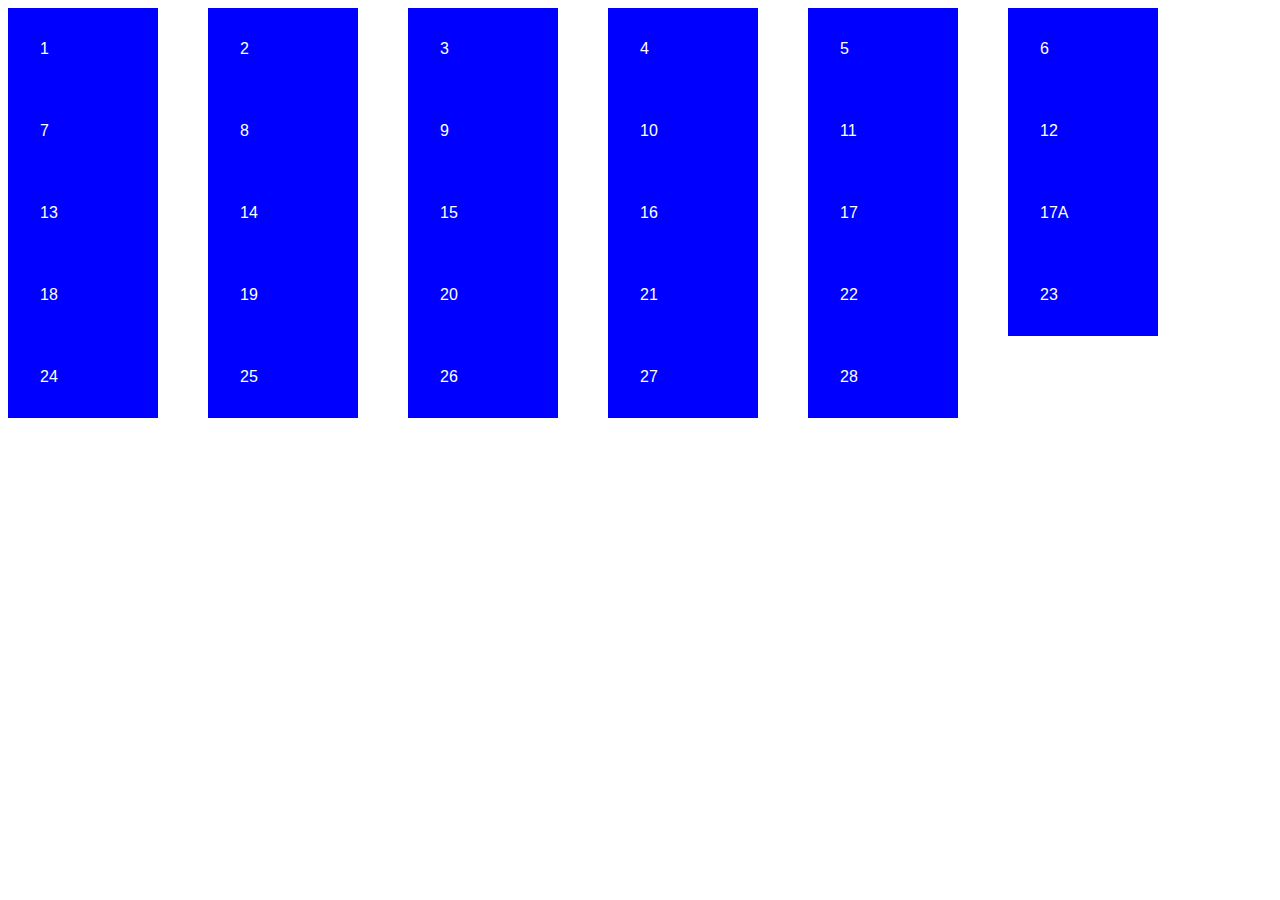
==== web/css/grid_2/index.html @ 71e6a1f3 "feat: adicionar layout de grid responsivo e nova galeria de itens" ====
<!DOCTYPE html>
<html lang="en">
<head>
  <meta charset="UTF-8">
  <meta name="viewport" content="width=device-width, initial-scale=1.0">
  <title>Exercício CSS Grid 02</title>
  <link rel="stylesheet" href="index.css" />
</head>
<body>
  <div class="galeria">
    <div class="item item1 c3 r1">1</div>
        <div class="item item2 c2 r2">2</div>
        <div class="item item3 c1 r2">3</div>
        <div class="item item4 c1 r1">4</div>
        <div class="item item5 c2 r1">5</div>
        <div class="item item6 c1 r1">6</div>
        <div class="item item7 c1 r3">7</div>
        <div class="item item8 c2 r1">8</div>
        <div class="item item9 c2 r2">9</div>
        <div class="item item10 c3 r1">10</div>
        <div class="item item11 c1 r1">11</div>
        <div class="item item12 c1 r1">12</div>
        <div class="item item13 c1 r1">13</div>
        <div class="item item14 c1 r2">14</div>
        <div class="item item15 c2 r2">15</div>
        <div class="item item16 c3 r1">16</div>
        <div class="item item17 c1 r1">17</div>
        <div class="item item17 c1 r1">17A</div>
        <div class="item item18 c2 r1">18</div>
        <div class="item item19 c1 r3">19</div>
        <div class="item item20 c1 r2">20</div>
        <div class="item item21 c1 r1">21</div>
        <div class="item item22 c2 r1">22</div>
        <div class="item item23 c3 r1">23</div>
        <div class="item item24 c2 r2">24</div>
        <div class="item item25 c2 r1">25</div>
        <div class="item item26 c1 r1">26</div>
        <div class="item item27 c1 r1">27</div>
        <div class="item item28 c3 r1">28</div>
  </div>
</body>
</html>
---- web/css/grid_2/index.css ----
.galeria {
  display: grid;
  /* grid-template-columns: repeat(auto-fill, 150px); FAZ TER VÁRIAS COLUNAS ATÉ PREENCHER A TELA*/
  /* grid-template-columns: repeat(auto-fit, 150px); LIMITA DE ACORDO COM A QUANTIDADE DE COMPONENTES*/
  /* grid-template-rows: repeat(7, 1fr); */
  grid-template-columns: repeat(auto-fill, minmax(150px, 200px));
  
}

.item {
  width: 150px;
  background-color: blue;
  color: #fff;
  box-sizing: border-box;
  padding: 32px;
  font-family: Arial, Helvetica, sans-serif;
}

.item4 {
  /* grid-column: 5/ span 3; O SPAN OBRIGA O COMPONENTE A INTERAR 3 COLUNAS*/
  /* grid-column-end: -2; PEGA DOS VALORES NEGATIVOS */
}
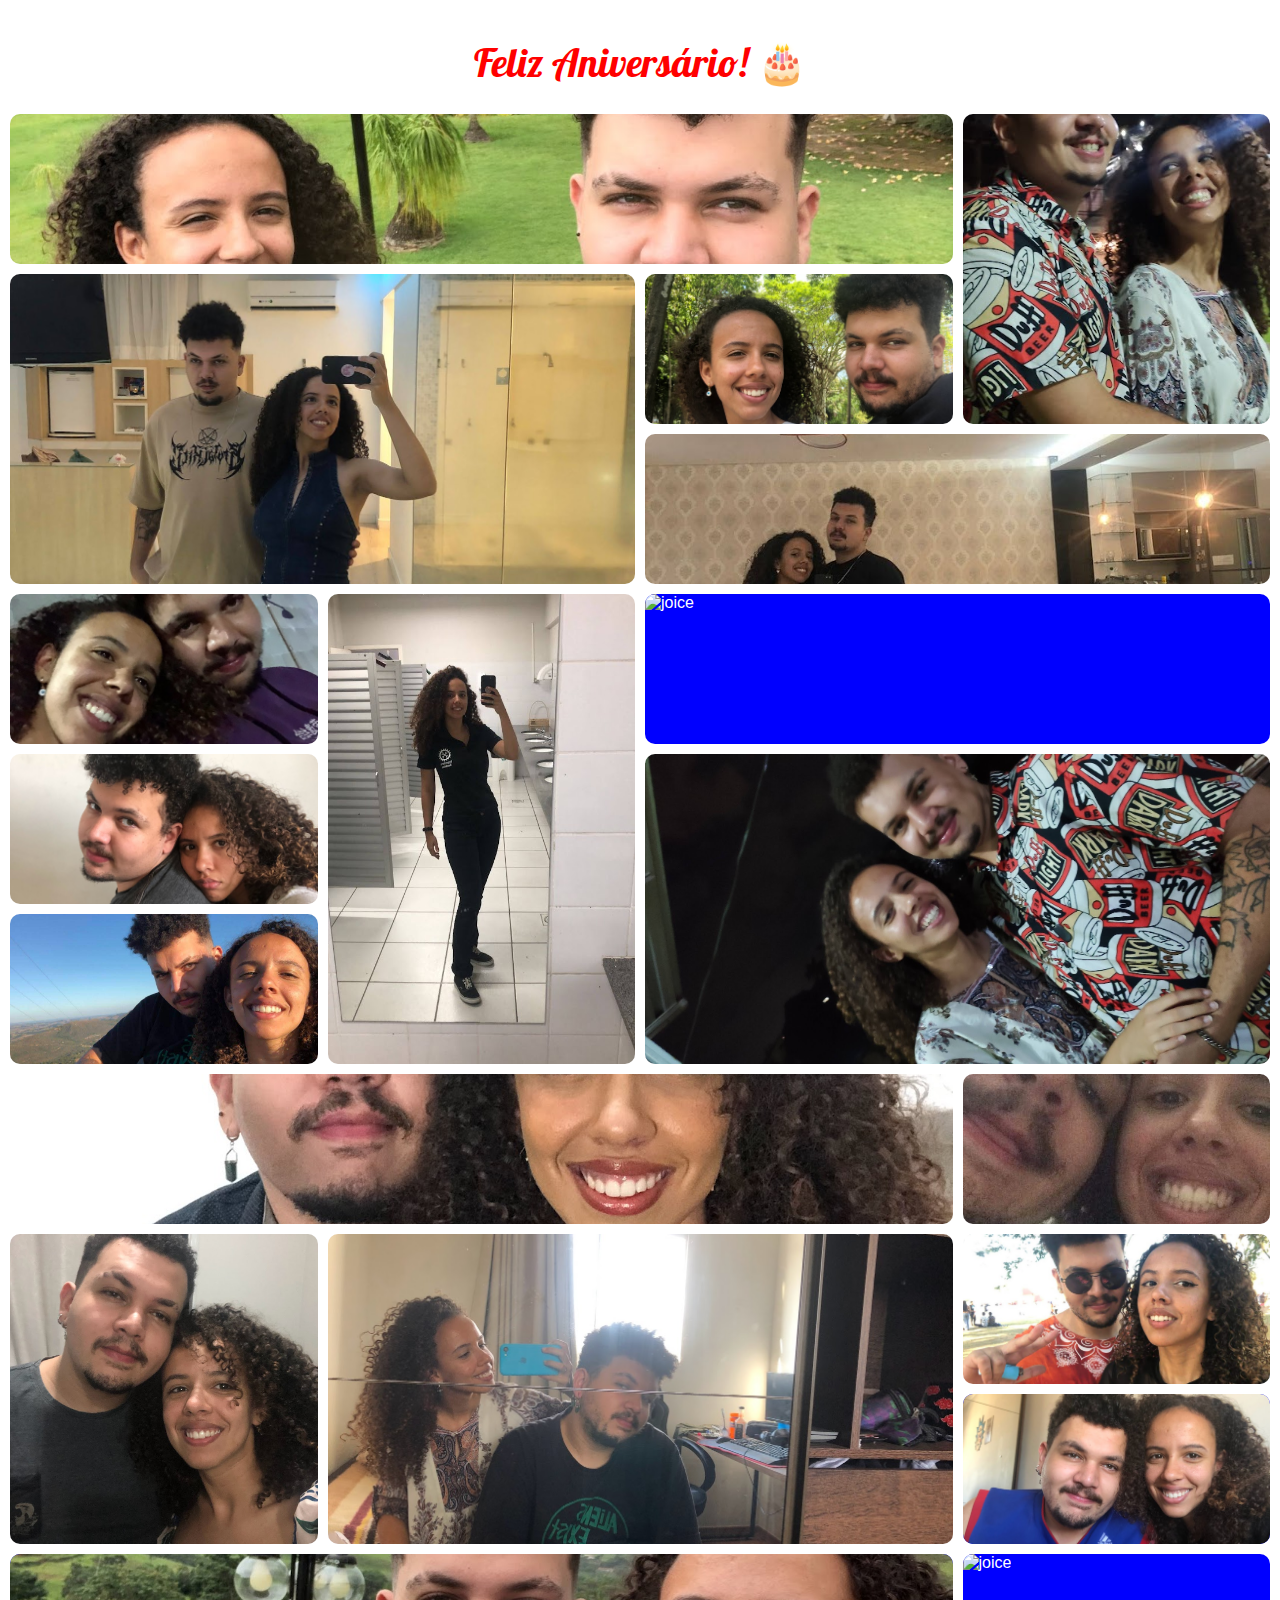
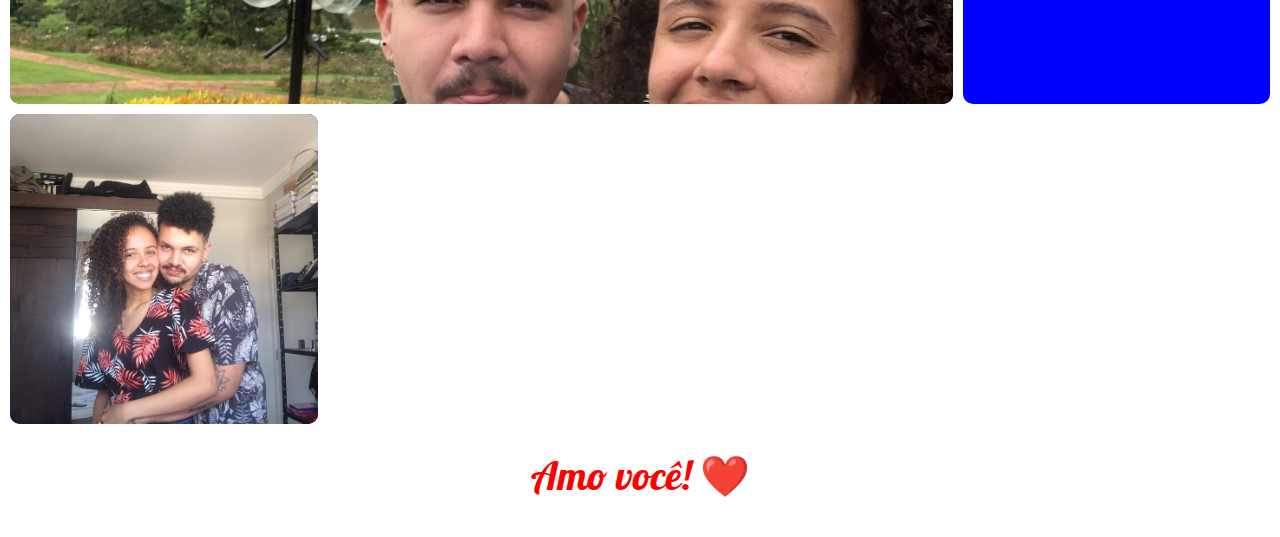
==== commit 664033d3: "feat: aprimorar layout da galeria com novas imagens e estilos responsivos" ====
--- a/web/css/grid_2/index.html
+++ b/web/css/grid_2/index.html
@@ -1,42 +1,85 @@
 <!DOCTYPE html>
 <html lang="en">
-<head>
-  <meta charset="UTF-8">
-  <meta name="viewport" content="width=device-width, initial-scale=1.0">
-  <title>Exercício CSS Grid 02</title>
-  <link rel="stylesheet" href="index.css" />
-</head>
-<body>
-  <div class="galeria">
-    <div class="item item1 c3 r1">1</div>
-        <div class="item item2 c2 r2">2</div>
-        <div class="item item3 c1 r2">3</div>
-        <div class="item item4 c1 r1">4</div>
-        <div class="item item5 c2 r1">5</div>
-        <div class="item item6 c1 r1">6</div>
-        <div class="item item7 c1 r3">7</div>
-        <div class="item item8 c2 r1">8</div>
-        <div class="item item9 c2 r2">9</div>
-        <div class="item item10 c3 r1">10</div>
-        <div class="item item11 c1 r1">11</div>
-        <div class="item item12 c1 r1">12</div>
-        <div class="item item13 c1 r1">13</div>
-        <div class="item item14 c1 r2">14</div>
-        <div class="item item15 c2 r2">15</div>
-        <div class="item item16 c3 r1">16</div>
-        <div class="item item17 c1 r1">17</div>
-        <div class="item item17 c1 r1">17A</div>
-        <div class="item item18 c2 r1">18</div>
-        <div class="item item19 c1 r3">19</div>
-        <div class="item item20 c1 r2">20</div>
-        <div class="item item21 c1 r1">21</div>
-        <div class="item item22 c2 r1">22</div>
-        <div class="item item23 c3 r1">23</div>
-        <div class="item item24 c2 r2">24</div>
-        <div class="item item25 c2 r1">25</div>
-        <div class="item item26 c1 r1">26</div>
-        <div class="item item27 c1 r1">27</div>
-        <div class="item item28 c3 r1">28</div>
-  </div>
-</body>
-</html>+  <head>
+    <meta charset="UTF-8" />
+    <meta name="viewport" content="width=device-width, initial-scale=1.0" />
+    <title>Exercício CSS Grid 02</title>
+    <link rel="stylesheet" href="index.css" />
+    <link rel="preconnect" href="https://fonts.googleapis.com" />
+    <link rel="preconnect" href="https://fonts.gstatic.com" crossorigin />
+    <link
+      href="https://fonts.googleapis.com/css2?family=Lobster&display=swap"
+      rel="stylesheet"
+    />
+  </head>
+  <body>
+    <header>
+      <h1>Feliz Aniversário! 🎂</h1>
+    </header>
+    <div class="galeria">
+      <div class="item item1 c3 r1">
+        <img src="./images/joice-9.jpg" alt="joice" />
+      </div>
+      <div class="item item2 c2 r2">
+        <img src="./images/joice-11.jpg" alt="joice" />
+      </div>
+      <div class="item item3 c1 r2">
+        <img src="./images/joice-4.jpg" alt="joice" />
+      </div>
+      <div class="item item4 c1 r1">
+        <img src="./images/joice-15.jpg" alt="joice" />
+      </div>
+      <div class="item item5 c2 r1">
+        <img src="./images/joice-12.jpg" alt="joice" />
+      </div>
+      <div class="item item6 c1 r1">
+        <img src="./images/joice-16.jpg" alt="joice" />
+      </div>
+      <div class="item item7 c1 r3">
+        <img src="./images/joice-1.jpg" alt="joice" />
+      </div>
+      <div class="item item8 c2 r1">
+        <img src="./images/joice-3.jpg" alt="joice" />
+      </div>
+      <div class="item item9 c2 r2">
+        <img src="./images/joice-2.jpg" alt="joice" />
+      </div>
+      <div class="item item10 c3 r1">
+        <img src="./images/joice-10.jpg" alt="joice" />
+      </div>
+      <div class="item item11 c1 r1">
+        <img src="./images/joice-8.jpg" alt="joice" />
+      </div>
+      <div class="item item12 c1 r1">
+        <img src="./images/joice-17.jpg" alt="joice" />
+      </div>
+      <div class="item item13 c1 r1">
+        <img src="./images/joice-5.jpg" alt="joice" />
+      </div>
+      <div class="item item14 c1 r2">
+        <img src="./images/joice-6.jpg" alt="joice" />
+      </div>
+      <div class="item item15 c2 r2">
+        <img src="./images/joice-14.jpg" alt="joice" />
+      </div>
+      <div class="item item16 c3 r1">
+        <img src="./images/joice-13.jpg" alt="joice" />
+      </div>
+      <div class="item item17 c1 r1">
+        <img src="./images/joice-18.jpg" alt="joice" />
+      </div>
+      <div class="item item17 c1 r1">
+        <img src="./images/joice-7.jpg" alt="joice" />
+      </div>
+      <div class="item item18 c1 r1">
+        <img src="./images/joice-20.jpg" alt="joice" />
+      </div>
+      <div class="item item18 c1 r2">
+        <img src="./images/joice-19.jpg" alt="joice" />
+      </div>
+    </div>
+    <footer>
+      <h1>Amo você! ❤️</h1>
+    </footer>
+  </body>
+</html>
--- a/web/css/grid_2/index.css
+++ b/web/css/grid_2/index.css
@@ -1,22 +1,90 @@
+body {
+  margin: 0 !important;
+  padding: 10px;
+}
+
 .galeria {
   display: grid;
   /* grid-template-columns: repeat(auto-fill, 150px); FAZ TER VÁRIAS COLUNAS ATÉ PREENCHER A TELA*/
   /* grid-template-columns: repeat(auto-fit, 150px); LIMITA DE ACORDO COM A QUANTIDADE DE COMPONENTES*/
   /* grid-template-rows: repeat(7, 1fr); */
-  grid-template-columns: repeat(auto-fill, minmax(150px, 200px));
-  
+  grid-template-columns: repeat(auto-fill, minmax(280px, 1fr));
+  grid-auto-rows: 150px;
+  grid-auto-columns: 150px;
+  grid-auto-flow: dense;
+  gap: 10px;
 }
 
 .item {
-  width: 150px;
+  width: 100%;
   background-color: blue;
   color: #fff;
   box-sizing: border-box;
-  padding: 32px;
+  /* padding: 32px; */
   font-family: Arial, Helvetica, sans-serif;
+  border-radius: 10px;
 }
 
-.item4 {
-  /* grid-column: 5/ span 3; O SPAN OBRIGA O COMPONENTE A INTERAR 3 COLUNAS*/
-  /* grid-column-end: -2; PEGA DOS VALORES NEGATIVOS */
-}+.c1 {
+  grid-column: span 1;
+}
+
+.c2 {
+  grid-column: span 2;
+}
+
+.c3 {
+  grid-column: span 3;
+}
+
+.r1 {
+  grid-row: span 1;
+}
+
+.r2 {
+  grid-row: span 2;
+}
+
+.r3 {
+  grid-row: span 3;
+}
+
+.c1,
+.c2,
+.c3,
+.r1,
+.r2,
+.r3 {
+  position: relative;
+  overflow: hidden;
+}
+
+.c1 img,
+.c2 img,
+.c3 img,
+.r1 img,
+.r2 img,
+.r3 img {
+  width: 100%;
+  height: 100%;
+  object-fit: cover;
+}
+
+header, footer {
+  display: flex;
+  justify-content: center;
+}
+
+header h1, footer h1 {
+  font-family: "Lobster", serif;
+  font-weight: 400;
+  font-style: normal;
+  font-size: 40px;
+  color: red;
+}
+
+@media only screen and (max-width: 800px) {
+  .galeria {
+    grid-template-columns: repeat(auto-fill, minmax(100px, 1fr));
+  }
+}
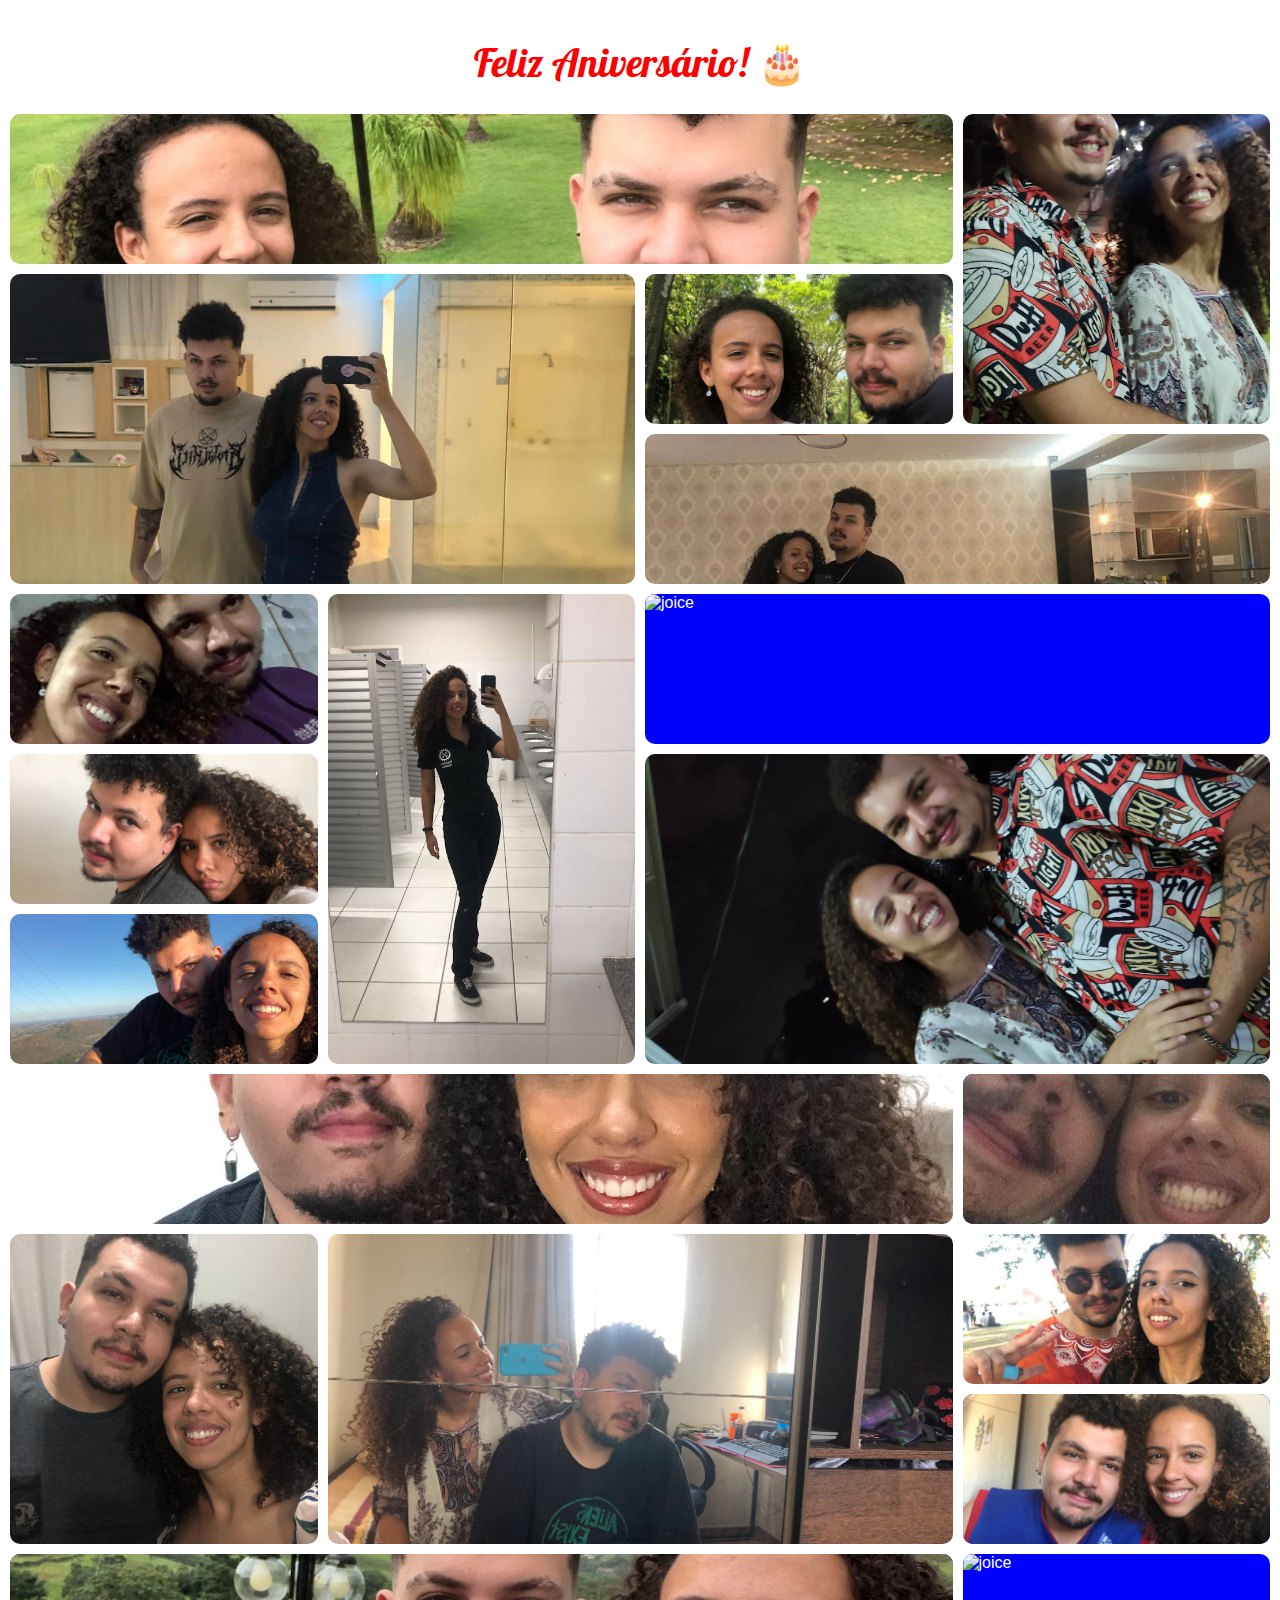
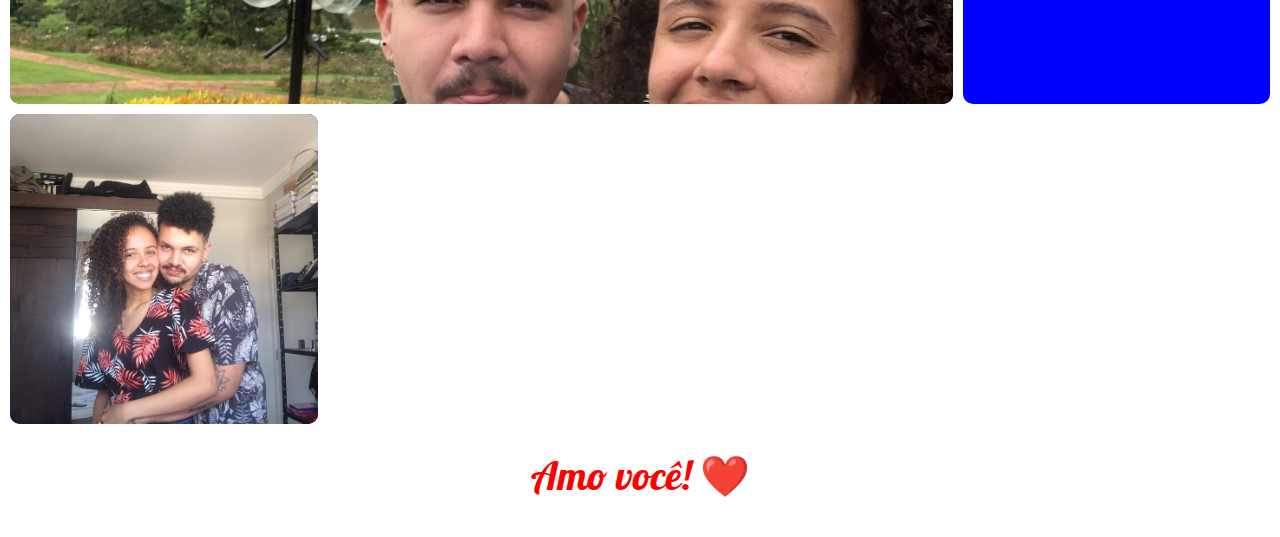
==== commit 0fcfc890: "fix: corrigir caminho do arquivo CSS no layout do exercício de grid" ====
--- a/web/css/grid_2/index.html
+++ b/web/css/grid_2/index.html
@@ -4,7 +4,7 @@
     <meta charset="UTF-8" />
     <meta name="viewport" content="width=device-width, initial-scale=1.0" />
     <title>Exercício CSS Grid 02</title>
-    <link rel="stylesheet" href="index.css" />
+    <link rel="stylesheet" href="./index.css" />
     <link rel="preconnect" href="https://fonts.googleapis.com" />
     <link rel="preconnect" href="https://fonts.gstatic.com" crossorigin />
     <link
